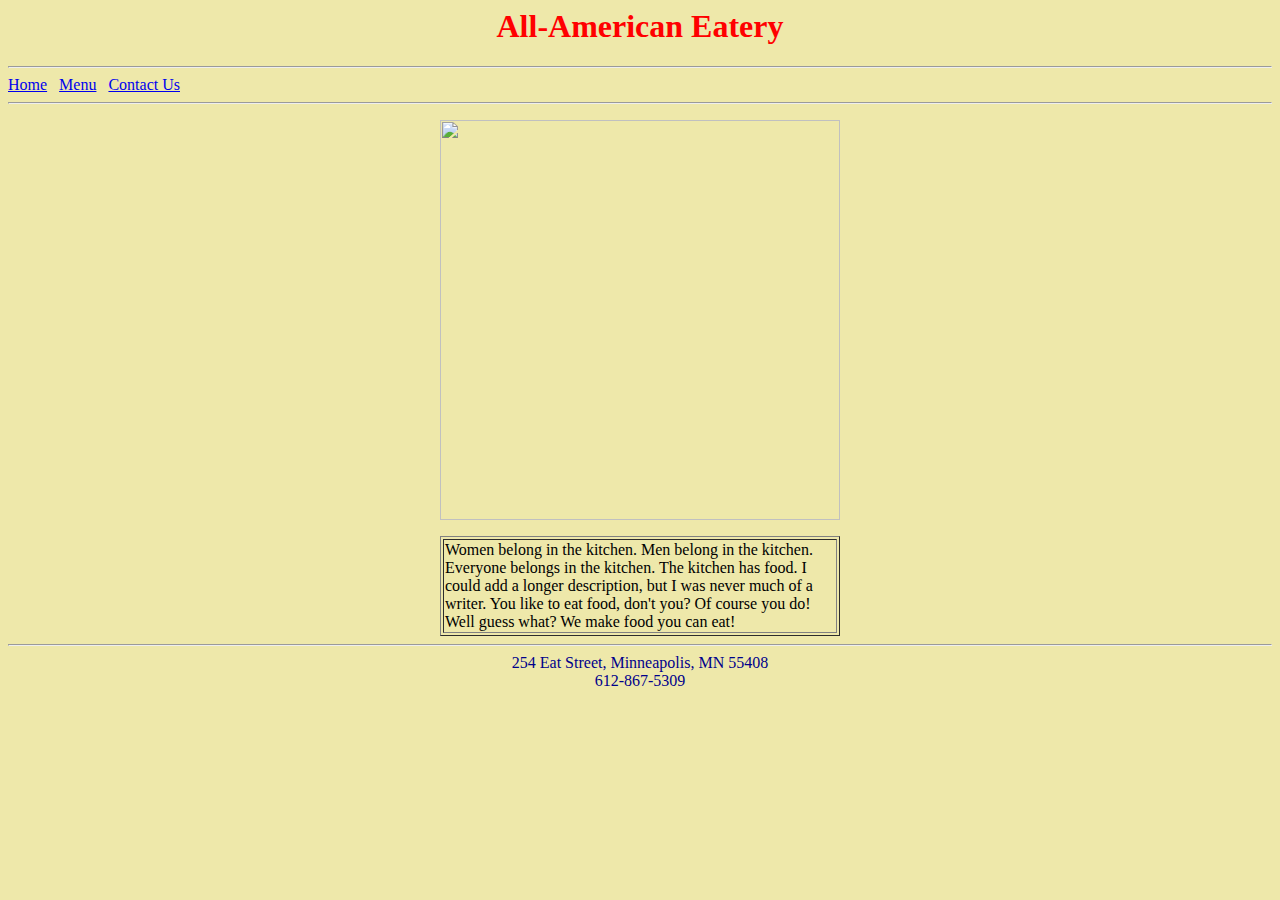
==== html/RestaurantSiteLab/index.html @ ed98340a "Lab - Restaurant Site V2" ====
<!--<!DOCTYPE html>
the DOCTYPE was commented out because reportedly table align="center" is obsolete in HTML5-->
<html>
    <head>
        <link rel="stylesheet" type="text/css" href="restaurantStyles.css">
        <title>All-American Eatery</title>
    </head>
    <body>
        <h1>All-American Eatery</h1>
        <hr/>
        <a href="index.html">Home</a> &nbsp;
        <a href="menu.html">Menu</a> &nbsp;
        <a href="contactUs.html">Contact Us</a>
        <hr/>
        <p style="text-align:center;"><img src="images/poutine.jpg" style="width: 400px" />
        <div>
            <table align="center" border="1" width="400">
                <tr>
                    <td>
                        Women belong in the kitchen. Men belong in the kitchen. Everyone belongs in the kitchen. The kitchen has food.
                        I could add a longer description, but I was never much of a writer. You like to eat food, don't you?
                        Of course you do! Well guess what? We make food you can eat!
                    </td>
                </tr>
            </table>
        </div>
        <hr/>
    </body>
    <footer>
        254 Eat Street, Minneapolis, MN 55408 <br/>
        612-867-5309
    </footer>
</html>
---- html/RestaurantSiteLab/restaurantStyles.css ----
body{
    background-color: palegoldenrod;
}
h1 {
    text-align: center;
    color: red;
}
footer {
    text-align: center;
    color: darkblue;
}
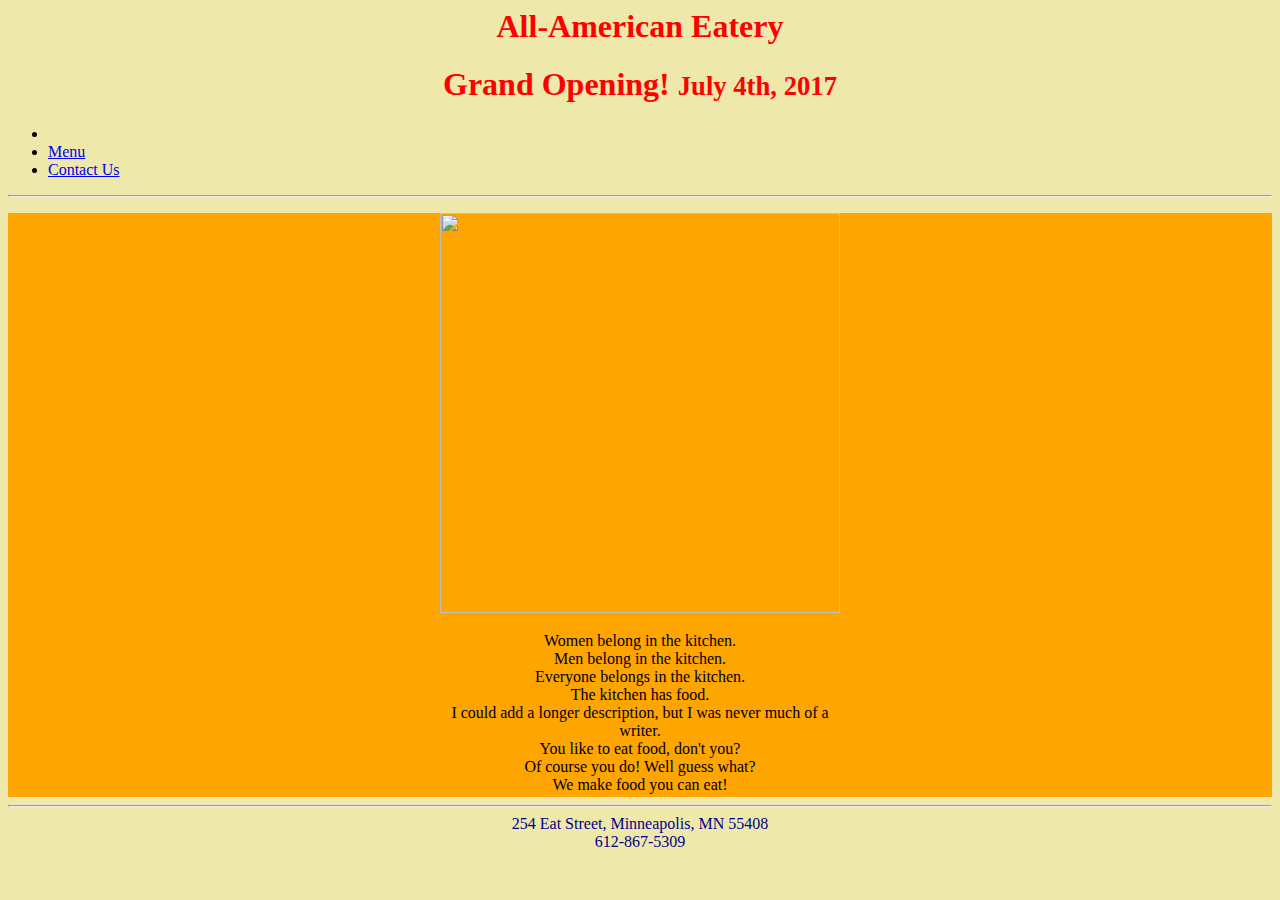
==== commit 47683e9e: "Lab - Restaurant Site V5" ====
--- a/html/RestaurantSiteLab/index.html
+++ b/html/RestaurantSiteLab/index.html
@@ -3,26 +3,54 @@
 <html>
     <head>
         <link rel="stylesheet" type="text/css" href="restaurantStyles.css">
+        <link rel="stylesheet" type="text/css" href="A:Utilities/Development Tools/bootstrap-3.3.7-dist/css/bootstrap.css">
         <title>All-American Eatery</title>
+        <style>
+            #content {
+                background-color: orange;
+            }
+            a:visited {
+                color: darkred;
+            }
+            a:hover {
+                font-weight: bold;
+            }
+            a:active {
+                text-decoration: none;
+            }
+            table td {
+                text-align: center;
+            }
+        </style>
     </head>
     <body>
         <h1>All-American Eatery</h1>
+            <div class="page-header">
+                <h1>Grand Opening! <small>July 4th, 2017</small></h1>
+            </div>
+        <ul class="nav nav-pills">
+            <li class="active"><a href="index.html"><span class="glyphicon glyphicon-home"></span></a></li>
+            <li><a href="menu.html">Menu</a></li>
+            <li><a href="contactUs.html">Contact Us</a></li>
+        </ul>
         <hr/>
-        <a href="index.html">Home</a> &nbsp;
-        <a href="menu.html">Menu</a> &nbsp;
-        <a href="contactUs.html">Contact Us</a>
-        <hr/>
-        <p style="text-align:center;"><img src="images/poutine.jpg" style="width: 400px" />
-        <div>
-            <table align="center" border="1" width="400">
-                <tr>
-                    <td>
-                        Women belong in the kitchen. Men belong in the kitchen. Everyone belongs in the kitchen. The kitchen has food.
-                        I could add a longer description, but I was never much of a writer. You like to eat food, don't you?
-                        Of course you do! Well guess what? We make food you can eat!
-                    </td>
-                </tr>
-            </table>
+        <div id="content">
+            <p style="text-align:center;"><img src="images/poutine.jpg" class="img-rounded img-responsive" width="400" style="margin:0 auto;" />
+            <div class="table-responsive">
+                <table align="center" width="400" class="table">
+                    <tr>
+                        <td>
+                            Women belong in the kitchen.<br/>
+                            Men belong in the kitchen.<br/>
+                            Everyone belongs in the kitchen.<br/>
+                            The kitchen has food.<br/>
+                            I could add a longer description, but I was never much of a writer.<br/>
+                            You like to eat food, don't you?<br/>
+                            Of course you do! Well guess what?<br/>
+                            We make food you can eat!
+                        </td>
+                </table>
+            </div>
         </div>
         <hr/>
     </body>
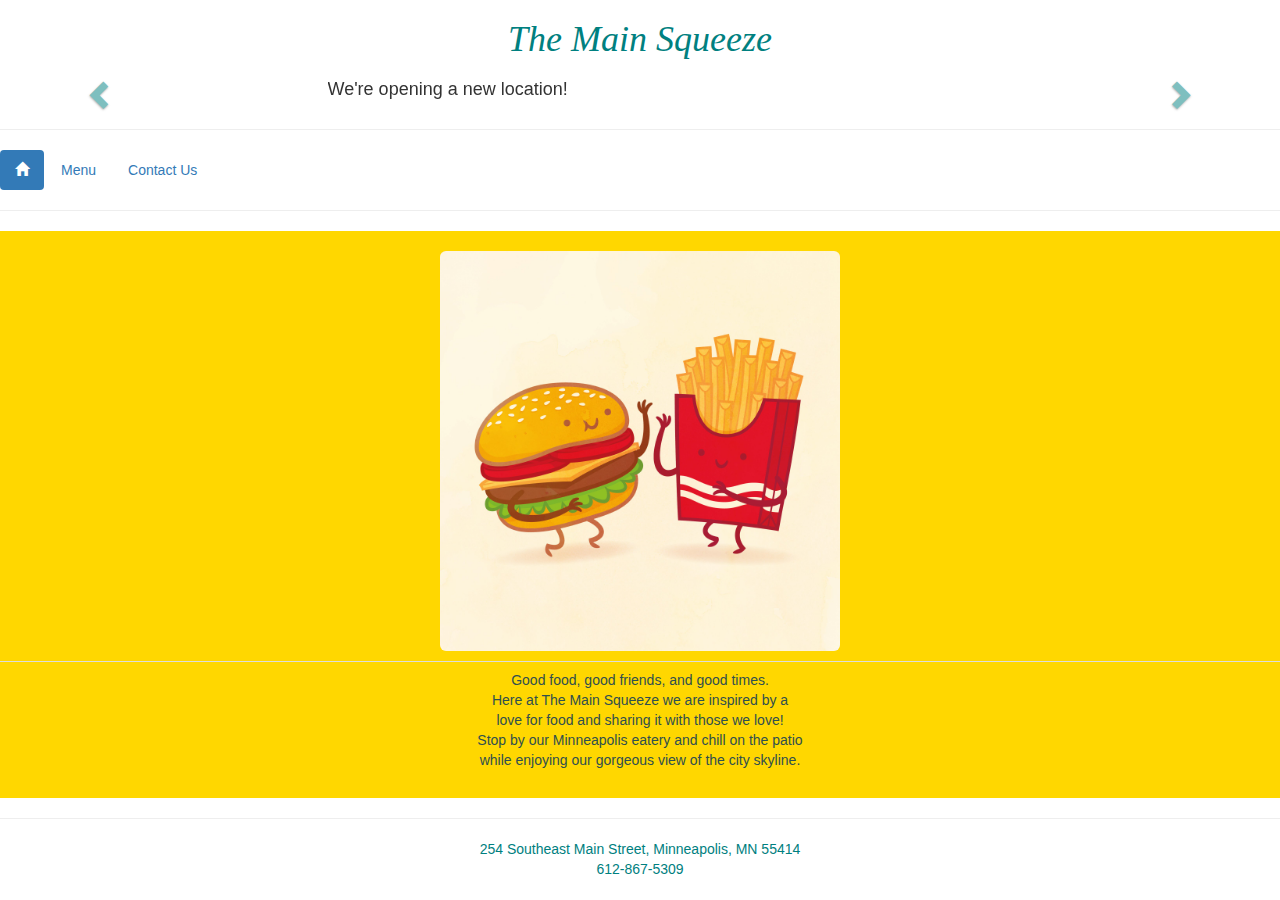
==== commit 3870d96c: "Cleaned up Restaurant and Album sites" ====
--- a/html/RestaurantSiteLab/index.html
+++ b/html/RestaurantSiteLab/index.html
@@ -1,33 +1,60 @@
-<!--<!DOCTYPE html>
-the DOCTYPE was commented out because reportedly table align="center" is obsolete in HTML5-->
+<!DOCTYPE html>
 <html>
     <head>
         <link rel="stylesheet" type="text/css" href="restaurantStyles.css">
-        <link rel="stylesheet" type="text/css" href="A:Utilities/Development Tools/bootstrap-3.3.7-dist/css/bootstrap.css">
-        <title>All-American Eatery</title>
+        <link rel="stylesheet" type="text/css" href="https://maxcdn.bootstrapcdn.com/bootstrap/3.3.7/css/bootstrap.min.css">
+        <script src="https://ajax.googleapis.com/ajax/libs/jquery/2.1.4/jquery.min.js"></script>
+        <script src="https://maxcdn.bootstrapcdn.com/bootstrap/3.3.7/js/bootstrap.min.js"></script>
+        <title>The Main Squeeze</title>
         <style>
             #content {
-                background-color: orange;
-            }
-            a:visited {
-                color: darkred;
-            }
-            a:hover {
-                font-weight: bold;
-            }
-            a:active {
-                text-decoration: none;
+                background-color: gold;
             }
             table td {
                 text-align: center;
             }
+            .carousel-control.right, .carousel-control.left {
+              background-image: none;
+            }
         </style>
+        <noscript>Whoops! Your browser does not support Javascript. Please enable it for the optimal viewing experience.</noscript>
     </head>
     <body>
-        <h1>All-American Eatery</h1>
-            <div class="page-header">
-                <h1>Grand Opening! <small>July 4th, 2017</small></h1>
+        <h1 class="restaurantName">The Main Squeeze</h1>
+        <div id="announcement-carousel" class="carousel slide" data-ride="carousel">
+            <div class="row">
+                <div class="col-xs-offset-3 col-xs-6">
+                    <div class="carousel-inner">
+                        <div class="item active">
+                            <div class="carousel-content">
+                                <div>
+                                    <h4>We're opening a new location!</h4>
+                                </div>
+                            </div>
+                        </div>
+                        <div class="item">
+                            <div class="carousel-content">
+                                <div>
+                                    <h4>We're rolling out our seasonal menu, with special options for this season.</h4>
+                                </div>
+                            </div>
+                        </div>
+                        <div class="item">
+                            <div class="carousel-content">
+                                <h4>The Drink of the Month is SG Special Brew.</h4>
+                            </div>
+                        </div>
+                    </div>
+                </div>
             </div>
+            <a class="left carousel-control" href="#announcement-carousel" data-slide="prev">
+                <span class="glyphicon glyphicon-chevron-left"></span>
+            </a>
+            <a class="right carousel-control" href="#announcement-carousel" data-slide="next">
+                <span class="glyphicon glyphicon-chevron-right"></span>
+            </a>
+        </div>
+        <hr/>
         <ul class="nav nav-pills">
             <li class="active"><a href="index.html"><span class="glyphicon glyphicon-home"></span></a></li>
             <li><a href="menu.html">Menu</a></li>
@@ -35,19 +62,17 @@
         </ul>
         <hr/>
         <div id="content">
-            <p style="text-align:center;"><img src="images/poutine.jpg" class="img-rounded img-responsive" width="400" style="margin:0 auto;" />
+            <br/>
+            <p style="text-align:center;"><img src="images/CuteBurgerAndFries.jpg" alt="We go together like burgers and fries." class="img-rounded img-responsive" width="400" style="margin:0 auto;" />
             <div class="table-responsive">
                 <table align="center" width="400" class="table">
                     <tr>
-                        <td>
-                            Women belong in the kitchen.<br/>
-                            Men belong in the kitchen.<br/>
-                            Everyone belongs in the kitchen.<br/>
-                            The kitchen has food.<br/>
-                            I could add a longer description, but I was never much of a writer.<br/>
-                            You like to eat food, don't you?<br/>
-                            Of course you do! Well guess what?<br/>
-                            We make food you can eat!
+                        <td style="color:darkslategray">
+                            Good food, good friends, and good times.<br/>
+                            Here at The Main Squeeze we are inspired by a<br/>
+                            love for food and sharing it with those we love!<br/>
+                            Stop by our Minneapolis eatery and chill on the patio<br/>
+                            while enjoying our gorgeous view of the city skyline.
                         </td>
                 </table>
             </div>
@@ -55,7 +80,7 @@
         <hr/>
     </body>
     <footer>
-        254 Eat Street, Minneapolis, MN 55408 <br/>
+        254 Southeast Main Street, Minneapolis, MN 55414<br/>
         612-867-5309
     </footer>
-</html>+</html>
--- a/html/RestaurantSiteLab/restaurantStyles.css
+++ b/html/RestaurantSiteLab/restaurantStyles.css
@@ -1,11 +1,37 @@
-body{
-    background-color: palegoldenrod;
+.restaurantName {
+    font-family: serif;
+    color: teal;
+    text-align: center;
+    font-style: italic;
 }
-h1 {
-    text-align: center;
-    color: red;
+a:visited {
+    color: darkred;
+}
+a:hover {
+    font-weight: bold;
+}
+a:active {
+    text-decoration: none;
 }
 footer {
     text-align: center;
-    color: darkblue;
-}+    color: teal;
+}
+.menu {
+    background-color: lightsalmon;
+}
+.beverageMenu {
+    background-color: lightsalmon;
+}
+.beverageMenu td {
+    font-style: normal;
+}
+.glyphicon.glyphicon-chevron-left, .glyphicon.glyphicon-chevron-right {
+    color: teal;
+}
+.required {
+    font-weight: bold;
+}
+.contactForm {
+    background-color: lemonchiffon;
+}
